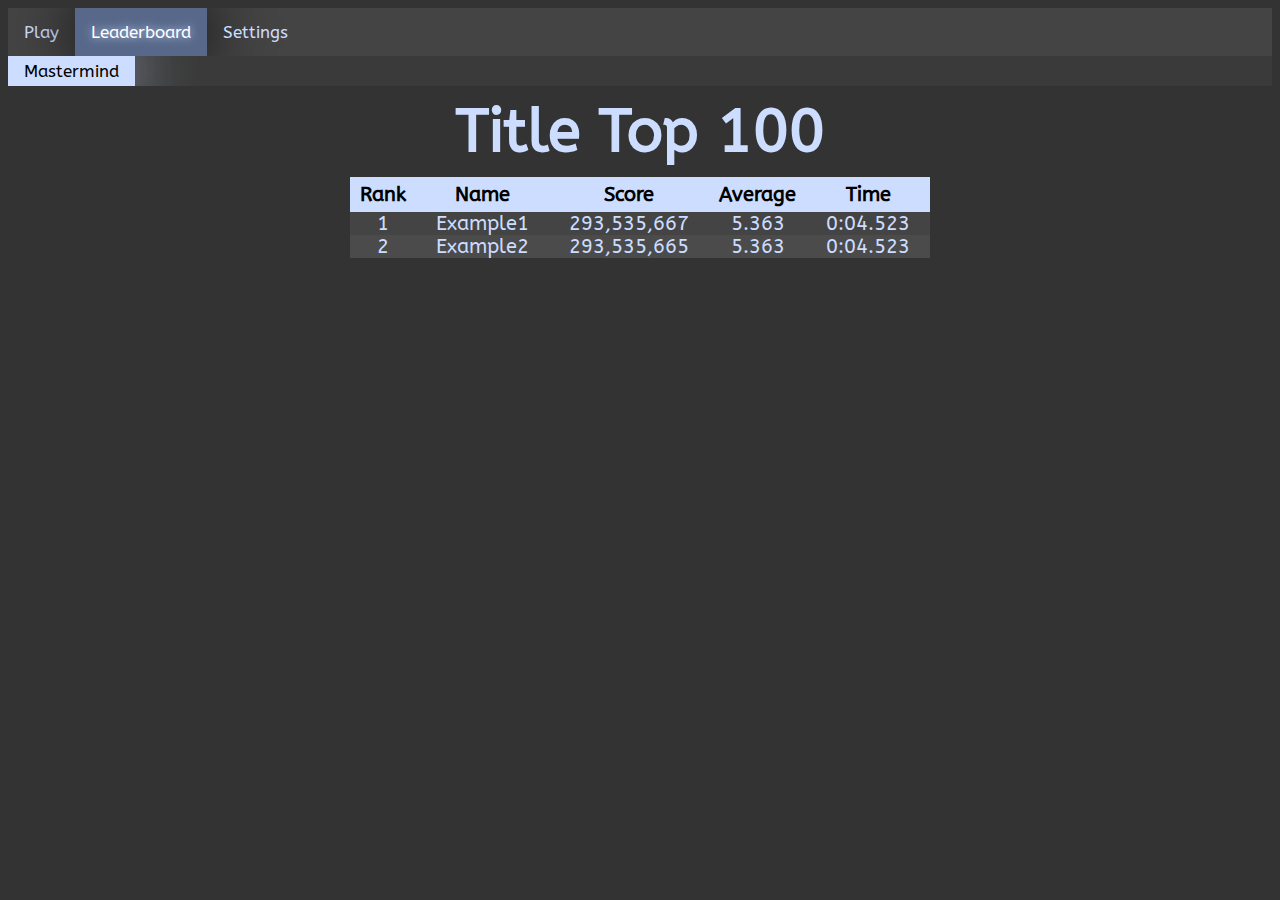
==== leaderboard.html @ 5f489fc6 "Added basic CSS and htmls" ====
<!DOCTYPE html>
<html>
<title>Leaderboard</title>
<body>
	<head>
		<link href='https://fonts.googleapis.com/css?family=ABeeZee' rel='stylesheet'>
		<link rel="stylesheet" type="text/css" href="style.css">
	</head>
	<div class="tab">
		<a href="index.html">Play</a>
		<a class="active" href="leaderboard.html">Leaderboard</a>
		<a href="#settings">Settings</a>
	</div>
	<div class="subtab">
		<a class="active" href="#Mastermind">Mastermind</a>
	</div>
	<h1>Title Top 100</h1>
	<table class="center" id="leaderboard">
		<tr>
			<th>Rank</th>
			<th>Name</th>
			<th>Score</th>
			<th>Average</th>
			<th>Time</th>
		</tr>
		<tr>
			<td>1</td>
			<td>Example1</td>
			<td>293,535,667</td>
			<td>5.363</td>
			<td>0:04.523</td>
		</tr>
		<tr>
			<td>2</td>
			<td>Example2</td>
			<td>293,535,665</td>
			<td>5.363</td>
			<td>0:04.523</td>
		</tr>
	</div>
	<script></script>
</body>

</html>
---- style.css ----
body {
	background-color: #333;
	font-family: "ABeeZee";
	font-size: 22px;
}
h1 {
	font-family: "ABeeZee";
	color: #cdf;
	text-align: center;
	text-decoration: none;
	font-size: 60px;
	margin: 10px;
}
.tab {
	background-color: #444;
	font-family: "ABeeZee", sans-serif;
	overflow: hidden;
}
.tab a {
	float: left;
	color: #cdf;
	text-align: center;
	padding: 14px 16px;
	text-decoration: none;
	font-size: 17px;
}
.tab a:hover {
	background-color: #2a2a2a;
	color: #cdf;
}
.tab a.active {
	background-color: rgb(87, 104, 138);
	color: #fff;
	box-shadow: 0px 0px 65px #000;
	text-shadow: 0px 0px 10px #cdf;
}
table {
	border-collapse: collapse;
	background-color: #444;
    margin-left: 15%; 
    margin-right: 15%;
	font-size: 20px;
	text-align: center;
	vertical-align: bottom;
}
table.center {
    margin-left:auto; 
    margin-right:auto;
}
td {
	padding: 0 20px;
}
th {
	background-color: #cdf;
	color: #000;
	padding: 0 10px;
	height: 35px;
}
tr {
	color: #cdf;
}
tr:nth-child(odd) {background-color: #4b4b4b;}
.subtab {
	background-color: #3a3a3a;
	font-family: "ABeeZee", sans-serif;
	overflow: hidden;
}
.subtab a {
	float: left;
	color: #cdf;
	text-align: center;
	padding: 5px 16px;
	text-decoration: none;
	font-size: 17px;
}
.subtab a:hover {
	background-color: #2a2a2a;
	color: #cdf;
}
.subtab a.active {
	background-color: #cdf;
	color: #000;
	box-shadow: 0px 0px 65px #cdf;
}
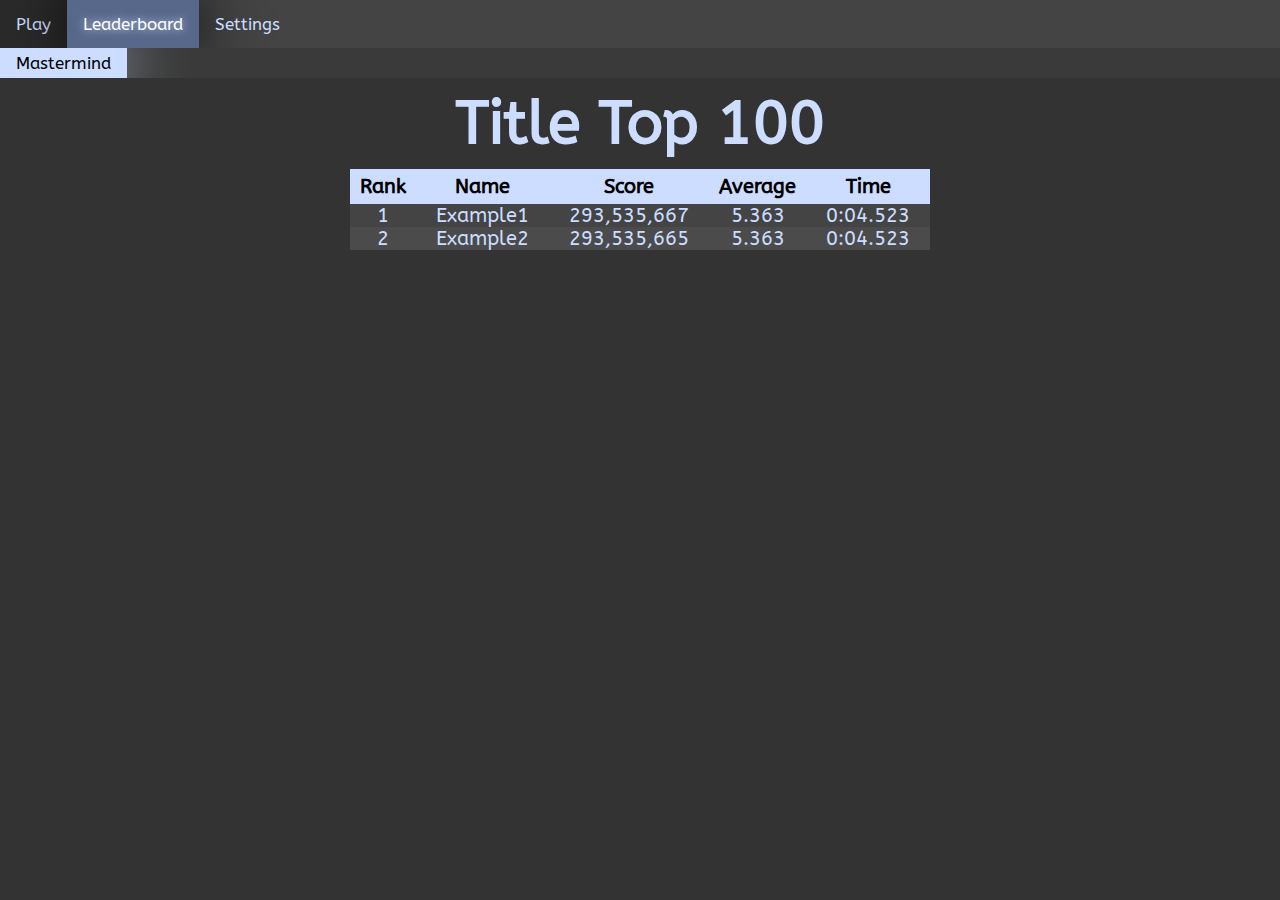
==== commit 5f5b12fb: "Added Mastermind" ====
--- a/leaderboard.html
+++ b/leaderboard.html
@@ -5,6 +5,30 @@
 	<head>
 		<link href='https://fonts.googleapis.com/css?family=ABeeZee' rel='stylesheet'>
 		<link rel="stylesheet" type="text/css" href="style.css">
+		<style>
+			table {
+				border-collapse: collapse;
+				background-color: #444;
+				font-size: 20px;
+				text-align: center;
+				vertical-align: bottom;
+				margin-left: auto; 
+				margin-right: auto;
+			}
+			td {
+				padding: 0 20px;
+			}
+			th {
+				background-color: #cdf;
+				color: #000;
+				padding: 0 10px;
+				height: 35px;
+			}
+			tr {
+				color: #cdf;
+			}
+			tr:nth-child(odd) {background-color: #4b4b4b;}
+		</style>
 	</head>
 	<div class="tab">
 		<a href="index.html">Play</a>
@@ -15,7 +39,7 @@
 		<a class="active" href="#Mastermind">Mastermind</a>
 	</div>
 	<h1>Title Top 100</h1>
-	<table class="center" id="leaderboard">
+	<table class="leaderboard">
 		<tr>
 			<th>Rank</th>
 			<th>Name</th>
--- a/style.css
+++ b/style.css
@@ -1,5 +1,7 @@
 body {
+	margin: 0;
 	background-color: #333;
+	color: #cdf;
 	font-family: "ABeeZee";
 	font-size: 22px;
 }
@@ -34,32 +36,6 @@
 	box-shadow: 0px 0px 65px #000;
 	text-shadow: 0px 0px 10px #cdf;
 }
-table {
-	border-collapse: collapse;
-	background-color: #444;
-    margin-left: 15%; 
-    margin-right: 15%;
-	font-size: 20px;
-	text-align: center;
-	vertical-align: bottom;
-}
-table.center {
-    margin-left:auto; 
-    margin-right:auto;
-}
-td {
-	padding: 0 20px;
-}
-th {
-	background-color: #cdf;
-	color: #000;
-	padding: 0 10px;
-	height: 35px;
-}
-tr {
-	color: #cdf;
-}
-tr:nth-child(odd) {background-color: #4b4b4b;}
 .subtab {
 	background-color: #3a3a3a;
 	font-family: "ABeeZee", sans-serif;
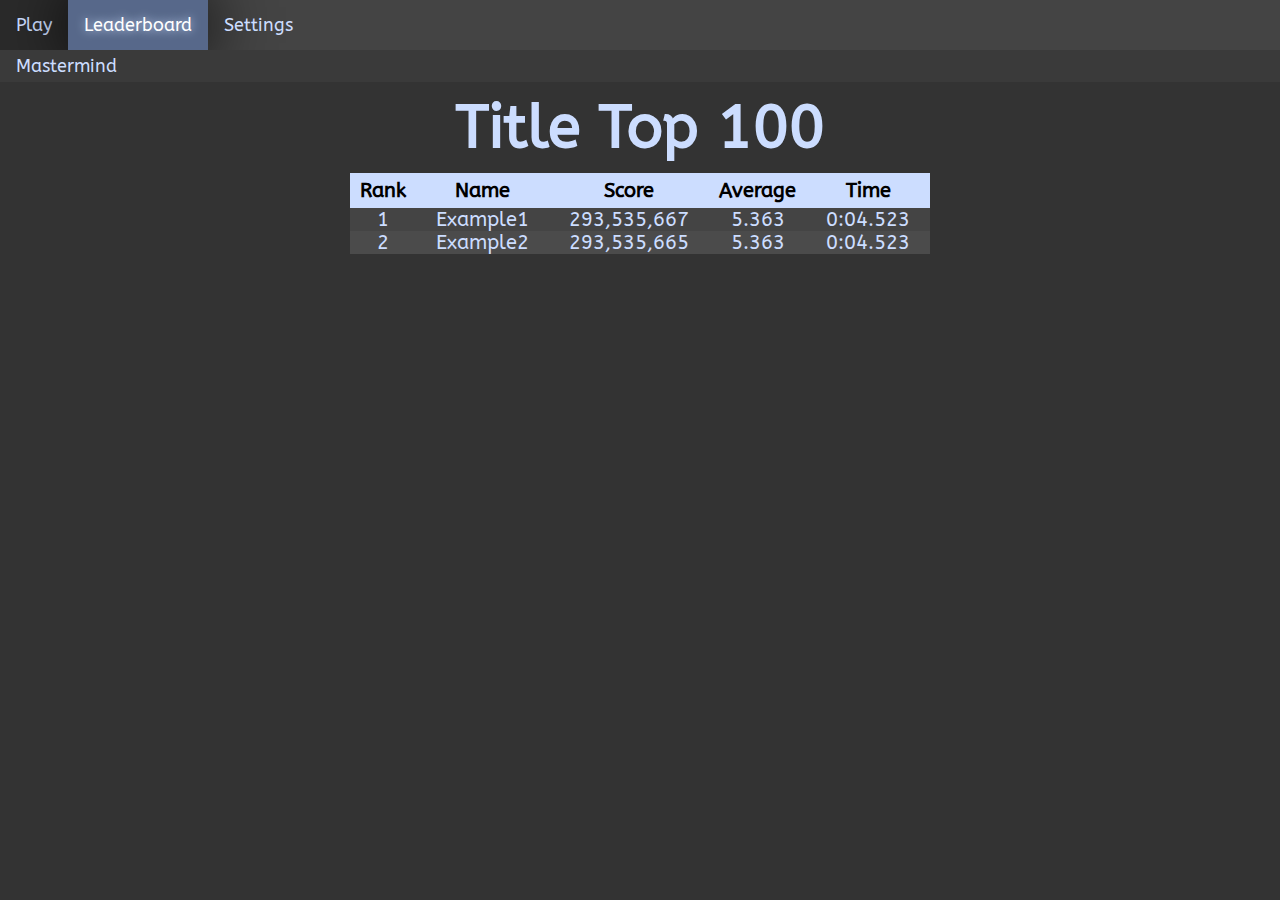
==== commit 3c343ab4: "Make navigation into one file" ====
--- a/leaderboard.html
+++ b/leaderboard.html
@@ -30,14 +30,7 @@
 			tr:nth-child(odd) {background-color: #4b4b4b;}
 		</style>
 	</head>
-	<div class="tab">
-		<a href="index.html">Play</a>
-		<a class="active" href="leaderboard.html">Leaderboard</a>
-		<a href="#settings">Settings</a>
-	</div>
-	<div class="subtab">
-		<a class="active" href="#Mastermind">Mastermind</a>
-	</div>
+	<script src="navigate.js"></script>
 	<h1>Title Top 100</h1>
 	<table class="leaderboard">
 		<tr>
--- a/style.css
+++ b/style.css
@@ -24,7 +24,7 @@
 	text-align: center;
 	padding: 14px 16px;
 	text-decoration: none;
-	font-size: 17px;
+	font-size: 18px;
 }
 .tab a:hover {
 	background-color: #2a2a2a;
@@ -47,7 +47,7 @@
 	text-align: center;
 	padding: 5px 16px;
 	text-decoration: none;
-	font-size: 17px;
+	font-size: 18px;
 }
 .subtab a:hover {
 	background-color: #2a2a2a;
